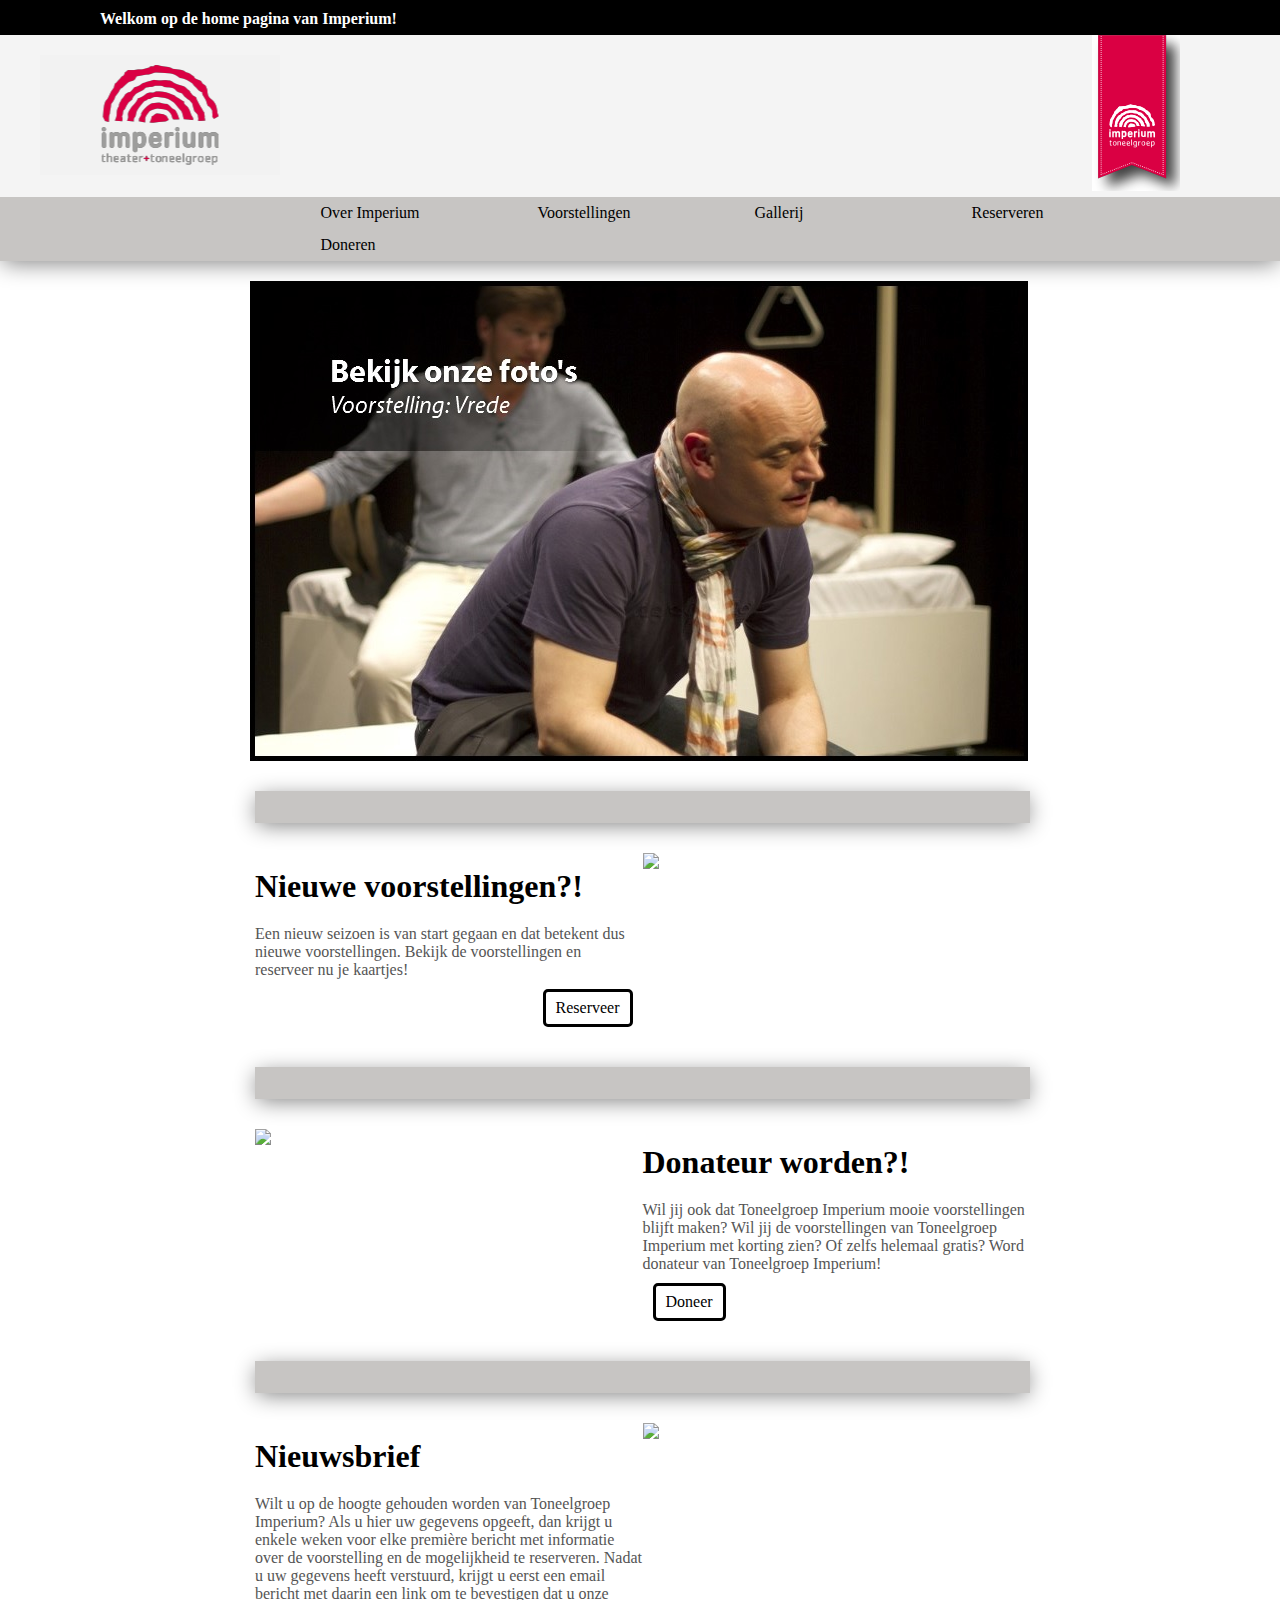
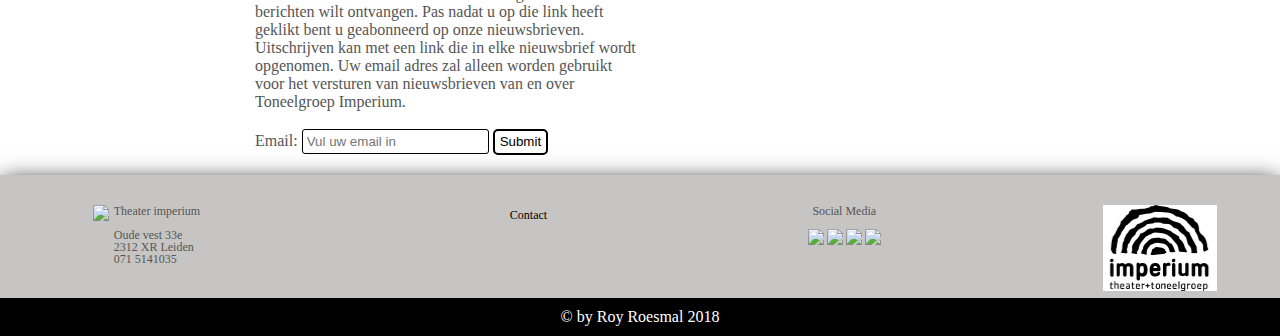
==== index.html @ 809faa6d "html & css" ====
<!DOCTYPE HTML>
<html lang="nl">
    <head>
        <meta charset="utf-8"/>
        <title>Imperium in progress</title>
        <link rel="stylesheet" type="text/css" href="style/style.css" />
    </head>
    <body>
        <div id="main">
            <div id="header">
                <div id="1stegedeeltehead">
                    <div id="Zwartbalk">
                        <!-- extra balk voor positionering text -->
                    </div>
                    <div id="WelkomsBericht">
                        <!-- Welkoms text in header 1ste gedeelte -->
                        <strong>Welkom op de home pagina van Imperium!</strong>
                    </div>
                </div>
                <div id="logo">
                    <img class="logo-image" src="images/logoheader.png" alt="Logo">
                    <img class="ribbon" src="images/logoheader2.png"/>
                    <!-- <img src="images/header2egedeelte.png" alt="Logo2"> -->
                </div>	  
                <div id="menubar">
                    <ul id="menu">
                        <li><a href="reserveren.html">Over Imperium</a></li>
                        <li><a href="reserveren.html">Voorstellingen</a></li>
                        <li><a href="reserveren.html">Gallerij</a></li>
                        <li><a href="reserveren.html">Reserveren</a></li>
                        <li><a href="reserveren.html">Doneren</a></li>
                    </ul>
                    <div class="clearfix"></div>
                </div>
            </div>
            <div id="site_content">
                <div id="slider"></div>
                <div id="content">
                    <div class="content-breaker"></div>

                    <div class="block-content">
                        <div class="width-50">
                            <div class="block-text">
                                <h1>Nieuwe voorstellingen?!</h1>
                                <p>Een nieuw seizoen is van start gegaan en dat betekent 
                                    dus nieuwe voorstellingen. Bekijk de voorstellingen         
                                    en reserveer nu je kaartjes!</p>
                            </div>
                            <a class="block-button  float-right" href="#">Reserveer</a>
                        </div>
                        <div class="width-50 block-image"> <img class="image-center" src="http://via.placeholder.com/350x250"> </div>

                        <div class="clearfix"></div>
                    </div>

                    <div class="content-breaker"></div>

                    <div class="block-content">
                        <div class="width-50 block-image"> <img class="image-center" src="http://via.placeholder.com/350x250"> </div>

                        <div class="width-50">
                            <div class="block-text">
                                <h1>Donateur worden?!</h1>
                                <p>Wil jij ook dat Toneelgroep Imperium mooie voorstellingen blijft maken? 
                                    Wil jij de voorstellingen van Toneelgroep Imperium met korting zien? 
                                    Of zelfs helemaal gratis?
                                    Word donateur van Toneelgroep Imperium!</p>
                            </div>
                            <a class="block-button float-left" href="#">Doneer</a>
                        </div>
                        <div class="clearfix"></div>
                    </div>
                    <div class="content-breaker"></div>
                    <div class="block-content">
                        <div class="width-50">
                            <div class="nieuwsbrief-verificatie">
                                <div class="block-text">
                                    <h1>Nieuwsbrief</h1>
                                    <p>Wilt u op de hoogte gehouden worden van Toneelgroep Imperium?
                                        Als u hier uw gegevens opgeeft, dan krijgt u enkele weken voor elke premi&egrave;re bericht met informatie over de voorstelling en de mogelijkheid te reserveren.
                                        Nadat u uw gegevens heeft verstuurd, krijgt u eerst een email bericht met daarin een link om te bevestigen dat u onze berichten wilt ontvangen.
                                        Pas nadat u op die link heeft geklikt bent u geabonneerd op onze nieuwsbrieven. Uitschrijven kan met een link die in elke nieuwsbrief wordt opgenomen.
                                        Uw email adres zal alleen worden gebruikt voor het versturen van nieuwsbrieven van en over Toneelgroep Imperium.</p>
                                </div>
                                <br>
                                <form class="nieuwsbrief-form">
                                    Email:
                                    <input class="input-text" type="email" required="required" placeholder="Vul uw email in"/>
                                    <input class="input-submit" type="submit" />

                                </form>
                            </div>
                            <!--nog bezig voor javascript--> <div class="aanmeld-bericht hide">

                                Bedankt voor het aanmelden voor onze nieuwsbrief!<br>
                                Vanaf nu houden wij u op de hoogte via onze nieuwsbrieven.
                            </div>

                        </div>
                        <div class="width-50 block-image"> <img class="image-center" src="http://via.placeholder.com/350x250"> </div>

                        <div class="clearfix"></div>
                    </div>
                    <div class="clearfix"></div>
                </div>
            </div>
            <div id="footer" >
                <ul class="footermenu">
                    <li><img class="float-left" src="http://via.placeholder.com/80x50"/> <div class="float-left footer-contact">
                            Theater imperium<br><br>
                            Oude vest 33e<br>
                            2312 XR Leiden<br>
                            071 5141035</div></li>
                    <li>
                        <p><a href="reserveren.html">Contact</a></p></li>
                    <li>Social Media<br><br>
                        <img src="http://via.placeholder.com/40x40"/>
                        <img src="http://via.placeholder.com/40x40"/>
                        <img src="http://via.placeholder.com/40x40"/>
                        <img src="http://via.placeholder.com/40x40"/>
                    </li>
                    <li><img src="images/logorechtsonder.png"</li>
                </ul>
                <div class="clearfix"></div>
            </div>
            <div id="copyrightfooter"><p>&copy; by Roy Roesmal 2018 </p></div>
        </div>
    </body>
</html>
---- style/style.css ----
html
{ height: 100%;
  width:100%;
}

*
{ margin: 0;
  padding: 0;}

body
{ font-family: Myriad Pro;
  background: #FFF;
  color: #555;}

h1, h2, h3, h4, h5, h6 
{ color: black;
  letter-spacing: 0em;
  padding: 0 0 5px 0;}

h1, h2, h3
{
    margin: 0 0 15px 0;
    padding: 15px 0 5px 0;}

a, a:hover
{ outline: none;
  text-decoration: underline;
  color: #009FBC;}

a:hover
{ text-decoration: none;}

ul
{ margin: 2px 0 22px 17px;}

#main, #logo, #menubar, #site_content, #footer
{ margin-left: auto; 
  margin-right: auto;}

#header
{ 
    background: #F4F4F4;
    box-shadow: 0 4px 22px -2px grey;
}

#Zwartbalk
{
    background: black;
    height: 10px;
} 

#WelkomsBericht 
{	
    background: black;
    height: 25px;
}  

#WelkomsBericht strong 
{	
    color: white;
    margin-left: 100px;
}  

.float-right{
    float:right;
}

.float-left{
    float:left;
}

.block-button{
    padding: 10px;
    border: 3px solid black;
    border-radius: 5px;
    line-height: 12px;
    color:black;
    display:block;
    text-decoration: none;
    margin:10px;

}
a.block-button:hover{
    background-color:black;
    color:white;
}

.block-content{    
    padding: 20px 0;
}

/* maakt de breedte van element 50% */
.width-50{
    width:50%;
    float:left;
}

.content-breaker{
    display:block;
    height:32px;
    width: 100%;
    background-color: #C7C5C3;
    box-shadow: 0 4px 22px -2px grey;
    margin: 10px 0;
}

/*centreerd images*/
.image-center{
    display:block;
    margin:auto;
}

#slider
{ background: transparent url(../images/homeslide1.jpg) no-repeat;
  /*width: 870px;*/
  width: 100%;
  display: block;
  height: 480px;
  margin-bottom: 20px; }

#logo
{ /*width: 880px;*/
    position: relative;
    height: 140px;
    background: transparent;}

#logo img.logo-image
{ 
    margin-top: 20px;
    margin-left: 40px;}

.ribbon{
    position:absolute;
    top:0px;
    right:0;
    margin-right: 100px;
}

#menubar
{ /*width: 880px;*/
    /*height: 35px;*/
    width: 89%;
    background-color: #C7C5C3;
    padding-left: 11%;
} 

/*clears both sides of a element*/
.clearfix{
    display:block;
    clear:both;
}

ul#menu
{  margin-left: 12%;}

ul#menu li
{ min-width: 200px;
  float: left;
  padding: 0 0 0 15px;
  list-style: none;
  margin: 1px 2px 0 0;
  /*float: left;
padding: 0 0 0 50px;
list-style: none;
margin: 1px 2px 0 0;*/
  background: transparent;}

ul#menu li a
{ 
    display: block; 
    float: left; 
    height: 20px;
    padding: 6px 35px 5px 28px;
    text-align: center;
    color: black;
    text-decoration: none;
    background: transparent;} 

ul#menu li a:hover
{ color: black;
  background: white;}

#site_content
{ 
    width: 100%;	
    max-width: 780px;
    margin: 20px auto 0 auto;
    padding: 0 0 10px 0;
} 


#content
{ text-align: left;
  /*width: 620px;*/
  padding: 0 0 0 5px;
  float: left;}

#content ul
{ margin: 2px 0 22px 0px;}

#content ul li,
{ list-style-type: none;
  background: url(bullet.png) no-repeat;
  margin: 0 0 0 0; 
  padding: 0 0 4px 25px;
  line-height: 1.5em;}

#footer
{ 
    -moz-box-shadow:0 4px 22px -2px grey;
    -webkit-box-shadow:0 4px 22px -2px grey;
    box-shadow: 0 4px 22px -2px black;
    width: 100%;
    font-size: 100%;
    //height: 80px;
    padding: 28px 0 5px 0;
    background-color:#C7C5C3;
    /*border-top: 2px solid #A21FA2;*/
    /*color: #FFF;*/
    clear:both;
}

.footermenu a{
    text-decoration:none;
    color:black;
}

.footermenu>li{
    width:19%;
    font-size:12px;
    line-height:12px;
    float:left;    
    list-style-type: none;
    text-align:center;
    padding-left: 6%;
}

.footer-contact{
    text-align:left;
    padding-left:5px;
}

.hide{
    display:none;
}

.show{
    display:block;
}

.input-text{
    padding:4px;
    border-radius:3px;
    border: 1px solid black;
}
.input-submit{
    padding: 5px;
    border: 2px solid black;
    border-radius: 5px;
    line-height: 12px;
    color: black;
    text-decoration: none;
    background-color:transparent;
}

.input-submit:hover{
    background-color:lightblue;
}

#footer p
{ line-height: 1.7em;
  padding: 0 0 10px 0;}

#footer a:hover
{ color: #FFF;
  text-decoration: none;}

#copyrightfooter{
    background-color:black;
    color: #FFF;
    text-align: center;
    padding: 10px;
}

.form_settings
{ margin: 15px 0 0 0;}

.form_settings p
{ padding: 0 0 4px 0;}

.form_settings span
{ float: left; 
  width: 200px; 
  text-align: left;}

.form_settings input, .form_settings textarea
{ padding: 5px; 
  width: 299px; 
  font: 100% arial; 
  border: 1px solid #E5E5DB; 
  background: #FFF; 
  color: #47433F;}

.form_settings .submit
{ font: 100% arial; 
  border: 0; 
  width: 99px; 
  margin: 0 0 0 212px; 
  height: 33px;
  padding: 2px 0 3px 0;
  cursor: pointer; 
  background: #A21FA2; 
  color: #FFF;}

.form_settings textarea, .form_settings select
{ font: 100% arial; 
  width: 299px;}

.form_settings select
{ width: 310px;}

.form_settings .checkbox
{ margin: 4px 0; 
  padding: 0; 
  width: 14px;
  border: 0;
  background: none;}

.separator
{ width: 100%;
  height: 0;
  border-top: 1px solid #D9D5CF;
  border-bottom: 1px solid #FFF;
  margin: 0 0 20px 0;}

table
{ margin: 10px 0 30px 0;}

table tr th, table tr td
{ background: #A21FA2;
  color: #FFF;
  padding: 7px 4px;
  text-align: left;}

table tr td
{ background: #E5E5DB;
  color: #47433F;
  border-top: 1px solid #FFF;}

/* ---- breadcrumbs styling ------*/

/* Style the list */
ul.breadcrumb {
    padding: 10px 16px;
    list-style: none;
}

/* Display list items side by side */
ul.breadcrumb li {
    display: inline;
    font-size: 18px;
}

/* Add a slash symbol (/) before/behind each list item */
ul.breadcrumb li+li:before {
    padding: 8px;
    color: black;
    content: "/\00a0";
}

/* Add a color to all links inside the list */
ul.breadcrumb li a {
    color: #0275d8;
    text-decoration: none;
}

/* Add a color on mouse-over */
ul.breadcrumb li a:hover {
    color: #01447e;
    text-decoration: underline;
}

/*------- Reservering styling ----------*/

.reserveringplaatje {

    /*border: 1px solid black;*/
    width: 25%;
    float: left;
    position:relative;
    margin: 2% 4.16%;
}

.reservering-beschrijving{
    position:absolute;
    top:0;
    background-color:white;
    opacity: 0.7;
    color: black;
    width: 92%;
    padding: 3px;
}

.reserveringplaatje img {

    height: auto;
    width: 100%;
    display: block;

}

/* reserveringsform */

.reserveringsform {

    width: 50%;
    text-align: right;
}

.input-reserveren {
    padding: 5px;
    border: 2px solid black;
    border-radius: 5px;
    line-height: 12px;
    color: black;
    text-decoration: none;
    background-color:transparent;
}

.Gegevensinvoer {
    background-color: grey;
    padding: 10px;
}

.Gegevensinvoer input{
    margin: 5px 0;
    width:70%;
}

.Gegevensinvoer select{
    margin: 5px;
}

.Gegevensinvoer .input-reserveren{
    width:40%;
}

.payout {
    margin-top: 100px;
}
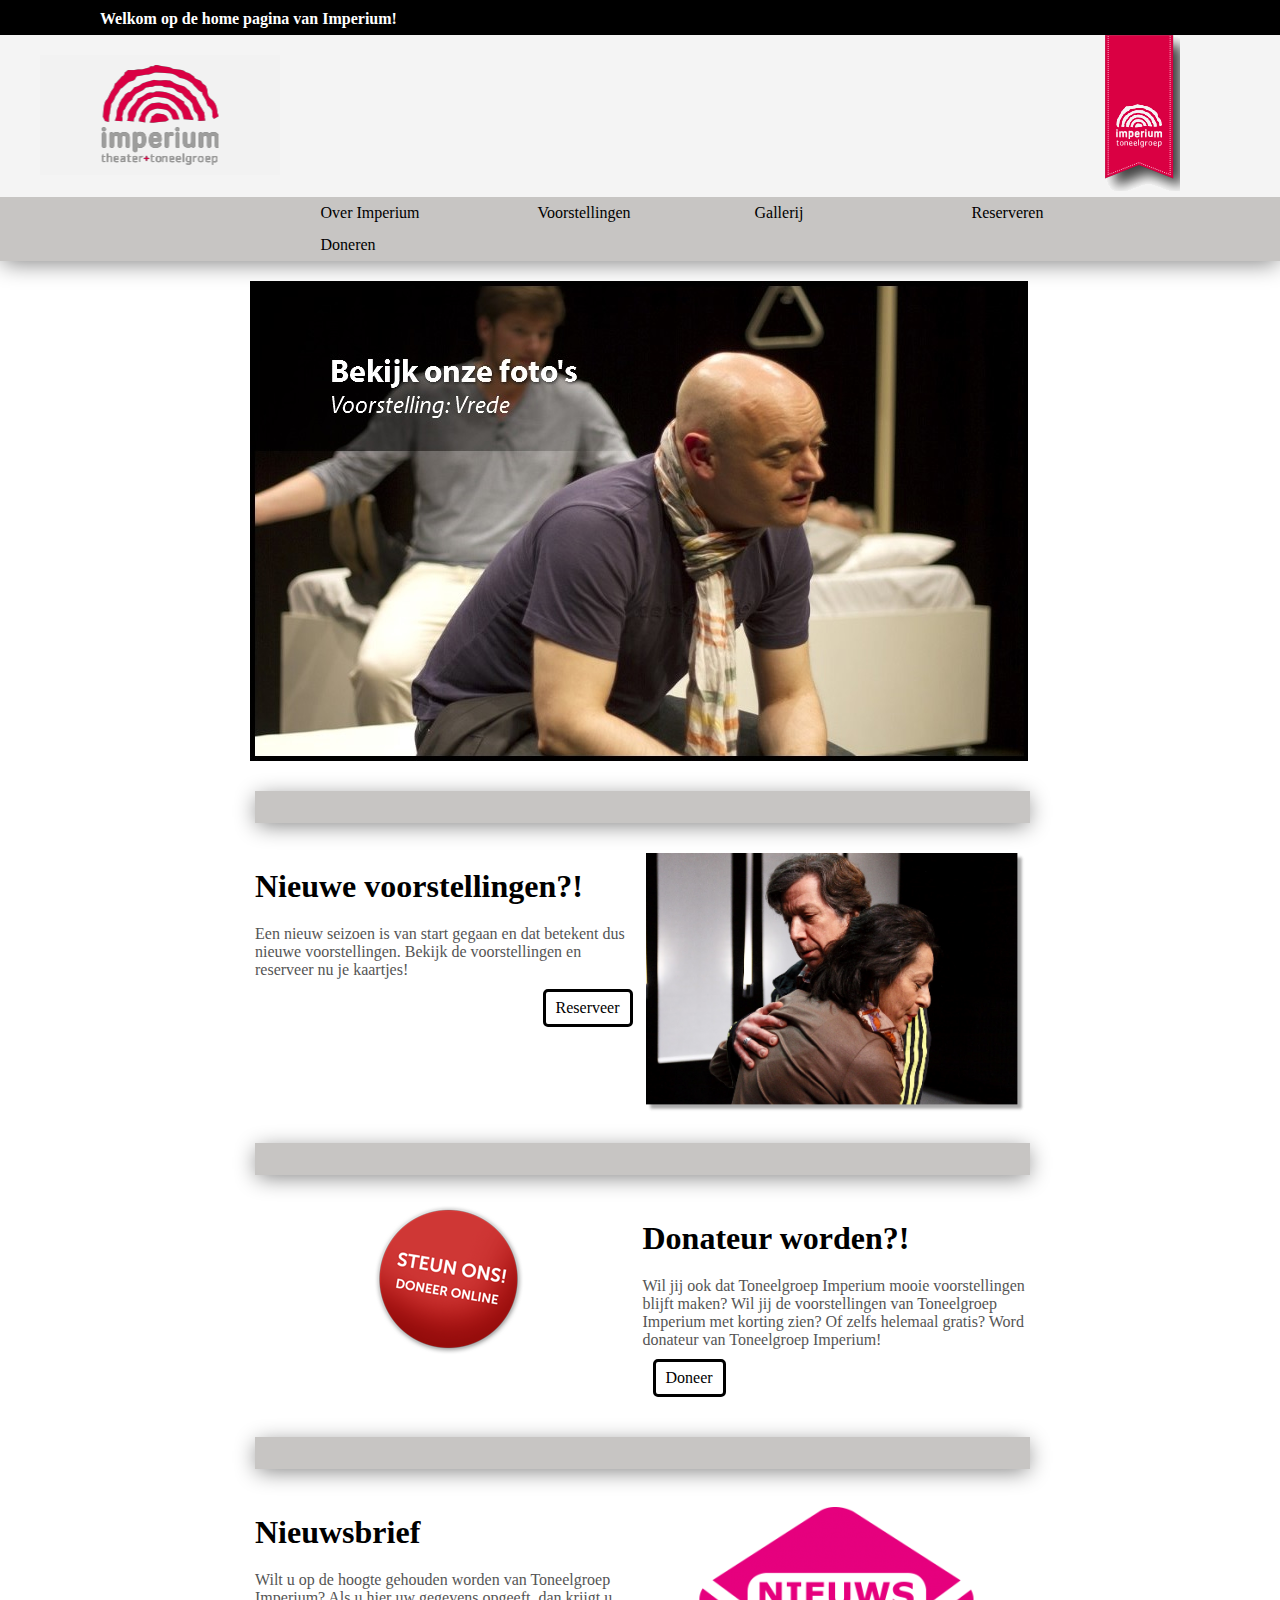
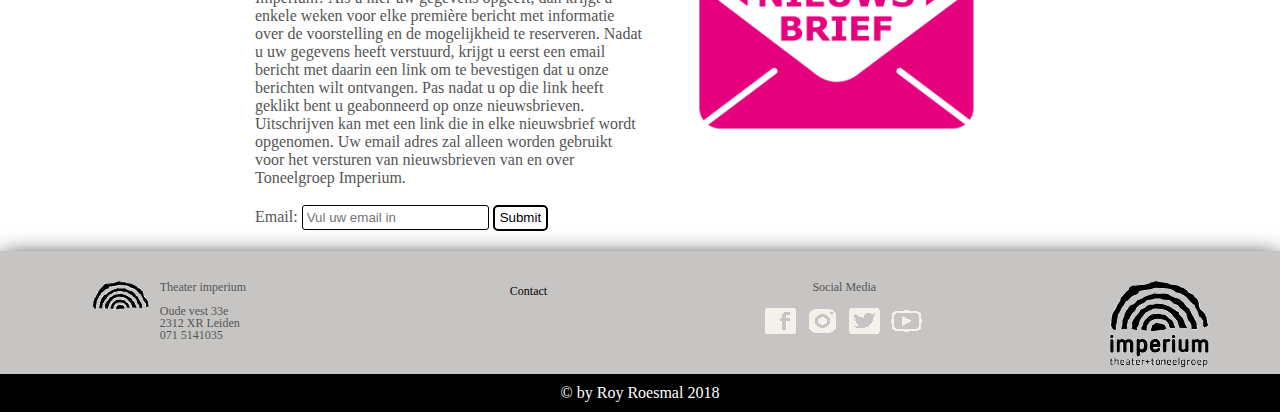
==== commit 867aa855: "Plaatjes vervangen" ====
--- a/index.html
+++ b/index.html
@@ -48,7 +48,7 @@
                             </div>
                             <a class="block-button  float-right" href="#">Reserveer</a>
                         </div>
-                        <div class="width-50 block-image"> <img class="image-center" src="http://via.placeholder.com/350x250"> </div>
+                        <div class="width-50 block-image"> <img class="image-center" src="images/voorbeeld1.png"> </div>
 
                         <div class="clearfix"></div>
                     </div>
@@ -56,7 +56,7 @@
                     <div class="content-breaker"></div>
 
                     <div class="block-content">
-                        <div class="width-50 block-image"> <img class="image-center" src="http://via.placeholder.com/350x250"> </div>
+                        <div class="width-50 block-image"> <img class="image-center" src="images/doneer.png"> </div>
 
                         <div class="width-50">
                             <div class="block-text">
@@ -97,7 +97,7 @@
                             </div>
 
                         </div>
-                        <div class="width-50 block-image"> <img class="image-center" src="http://via.placeholder.com/350x250"> </div>
+                        <div class="width-50 block-image"> <img class="image-center" src="images/email.png"> </div>
 
                         <div class="clearfix"></div>
                     </div>
@@ -106,7 +106,7 @@
             </div>
             <div id="footer" >
                 <ul class="footermenu">
-                    <li><img class="float-left" src="http://via.placeholder.com/80x50"/> <div class="float-left footer-contact">
+                    <li><img class="float-left" src="images/logolinksonder.png"/> <div class="float-left footer-contact">
                             Theater imperium<br><br>
                             Oude vest 33e<br>
                             2312 XR Leiden<br>
@@ -114,10 +114,10 @@
                     <li>
                         <p><a href="reserveren.html">Contact</a></p></li>
                     <li>Social Media<br><br>
-                        <img src="http://via.placeholder.com/40x40"/>
-                        <img src="http://via.placeholder.com/40x40"/>
-                        <img src="http://via.placeholder.com/40x40"/>
-                        <img src="http://via.placeholder.com/40x40"/>
+                        <img src="images/fb.png"/>
+                        <img src="images/insta.png"/>
+                        <img src="images/twitter.png"/>
+                        <img src="images/yt.png"/>
                     </li>
                     <li><img src="images/logorechtsonder.png"</li>
                 </ul>
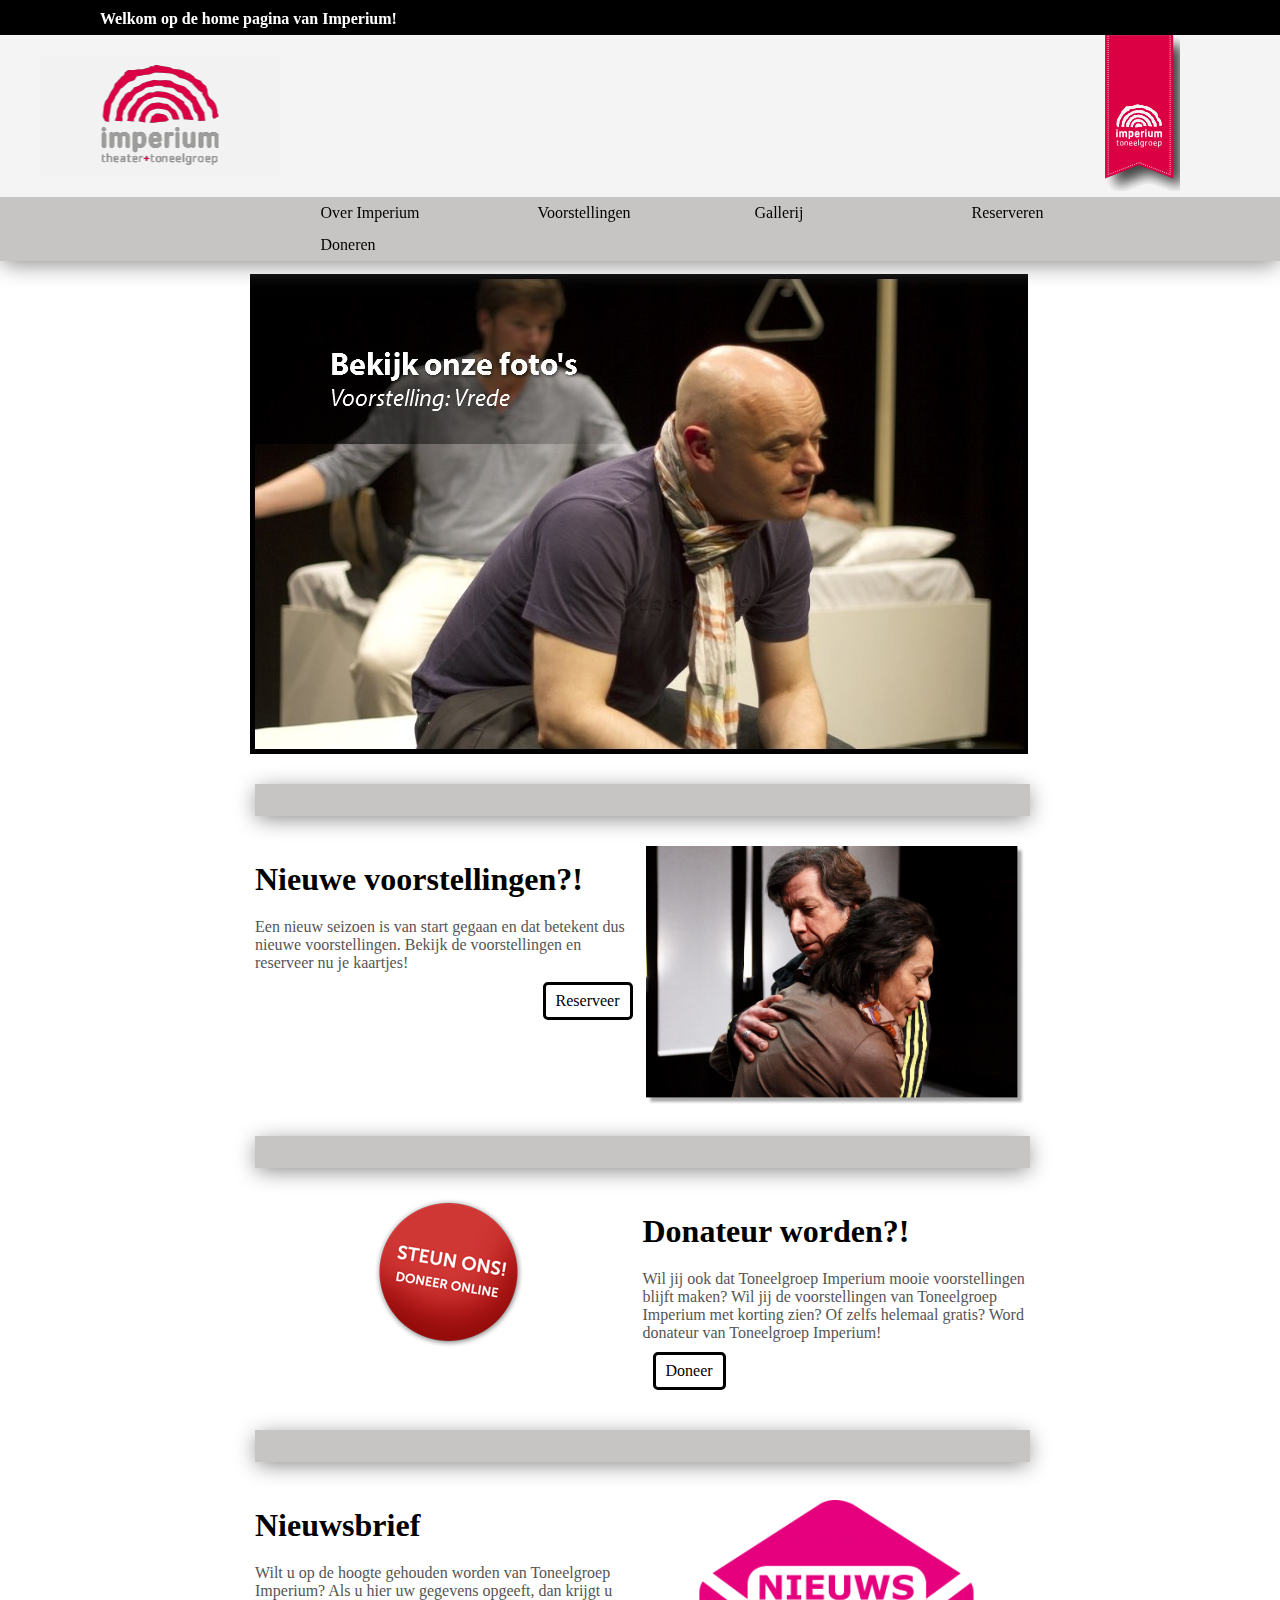
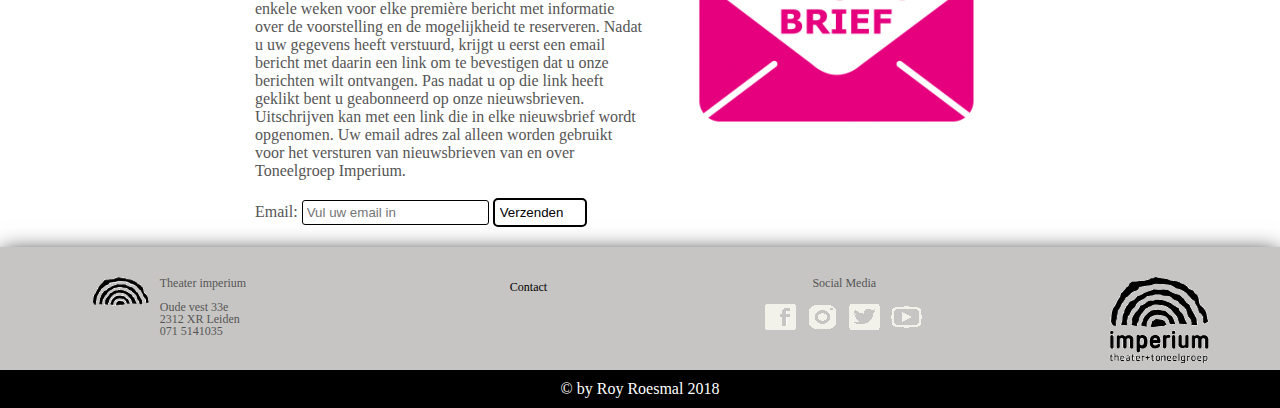
==== commit 0f05976d: "All pages + js forms" ====
--- a/index.html
+++ b/index.html
@@ -4,6 +4,7 @@
         <meta charset="utf-8"/>
         <title>Imperium in progress</title>
         <link rel="stylesheet" type="text/css" href="style/style.css" />
+		<script src="js/code.js"></script>
     </head>
     <body>
         <div id="main">
@@ -24,15 +25,18 @@
                 </div>	  
                 <div id="menubar">
                     <ul id="menu">
-                        <li><a href="reserveren.html">Over Imperium</a></li>
-                        <li><a href="reserveren.html">Voorstellingen</a></li>
-                        <li><a href="reserveren.html">Gallerij</a></li>
+                        <li><a href="over.html">Over Imperium</a></li>
+                        <li><a href="voorstellingen.html">Voorstellingen</a></li>
+                        <li><a href="gallerij.html">Gallerij</a></li>
                         <li><a href="reserveren.html">Reserveren</a></li>
-                        <li><a href="reserveren.html">Doneren</a></li>
+                        <li><a href="doneren.html">Doneren</a></li>
                     </ul>
                     <div class="clearfix"></div>
                 </div>
             </div>
+			<!--lege breadcrum in index pagina ivm met de positioneren van de gehele website en de sticky header-->
+            <ul class="breadcrumb">
+            </ul>
             <div id="site_content">
                 <div id="slider"></div>
                 <div id="content">
@@ -73,7 +77,7 @@
                     <div class="content-breaker"></div>
                     <div class="block-content">
                         <div class="width-50">
-                            <div class="nieuwsbrief-verificatie">
+                            <div id="nieuwsbrief-verificatie">
                                 <div class="block-text">
                                     <h1>Nieuwsbrief</h1>
                                     <p>Wilt u op de hoogte gehouden worden van Toneelgroep Imperium?
@@ -83,14 +87,17 @@
                                         Uw email adres zal alleen worden gebruikt voor het versturen van nieuwsbrieven van en over Toneelgroep Imperium.</p>
                                 </div>
                                 <br>
-                                <form class="nieuwsbrief-form">
+                                <form class="nieuwsbrief-form" >
                                     Email:
                                     <input class="input-text" type="email" required="required" placeholder="Vul uw email in"/>
-                                    <input class="input-submit" type="submit" />
+									
+									<!--submit type weg gehaald ivm met het submitten in javascript zodat de pagina opnieuw laad-->
+                                    <input class="input-submit" value="Verzenden" onclick="return submitNieuwsbriefForm();" />
 
                                 </form>
                             </div>
-                            <!--nog bezig voor javascript--> <div class="aanmeld-bericht hide">
+                            <div id="aanmeld-bericht" class="hide">
+                                <h1>Nieuwsbrief</h1>
 
                                 Bedankt voor het aanmelden voor onze nieuwsbrief!<br>
                                 Vanaf nu houden wij u op de hoogte via onze nieuwsbrieven.
@@ -127,3 +134,4 @@
         </div>
     </body>
 </html>
+
--- a/style/style.css
+++ b/style/style.css
@@ -38,9 +38,13 @@
   margin-right: auto;}
 
 #header
-{ 
+{ z-index:3;
     background: #F4F4F4;
     box-shadow: 0 4px 22px -2px grey;
+	/*sticky header*/
+	position: fixed;
+    width: 100%;
+top:0;
 }
 
 #Zwartbalk
@@ -109,6 +113,61 @@
     display:block;
     margin:auto;
 }
+
+.image-responsive{
+	display:block;
+	width:100%;
+}
+
+.voorstelling{
+	width:25%;
+	float:left;
+	margin:3%;
+}
+.voorstelling-leesmeer{
+	text-align:right;
+}
+
+.galerij-item{
+	width:33%;
+	float:left;
+}
+
+.contactform{
+text-align:right;
+padding-top:20px;
+padding-right:5px;
+}
+
+.contactform input, .contactform textarea, .doneerform input{
+    margin: 5px 0;
+    width: 65%;
+	padding:2px;
+}
+
+.text-right{
+text-align:right;
+}
+
+.padding-top-20{
+padding-top:20px;
+}
+
+
+.contactform input[type=submit], .doneerform input[type=submit]{
+padding: 5px;
+    border: 2px solid black;
+    border-radius: 5px;
+    line-height: 12px;
+    color: black;
+    text-decoration: none;
+    background-color: transparent;
+    width: 40%;    
+	margin: 5px 0;
+}
+
+
+
 
 #slider
 { background: transparent url(../images/homeslide1.jpg) no-repeat;
@@ -261,6 +320,7 @@
     color: black;
     text-decoration: none;
     background-color:transparent;
+	width: 80px;
 }
 
 .input-submit:hover{
@@ -351,7 +411,7 @@
 
 /* Style the list */
 ul.breadcrumb {
-    padding: 10px 16px;
+    padding: 240px 16px 10px 16px;
     list-style: none;
 }
 
@@ -447,4 +507,8 @@
 
 .payout {
     margin-top: 100px;
-}+}
+
+.margin-left-20{
+	margin-left:20px;
+}
